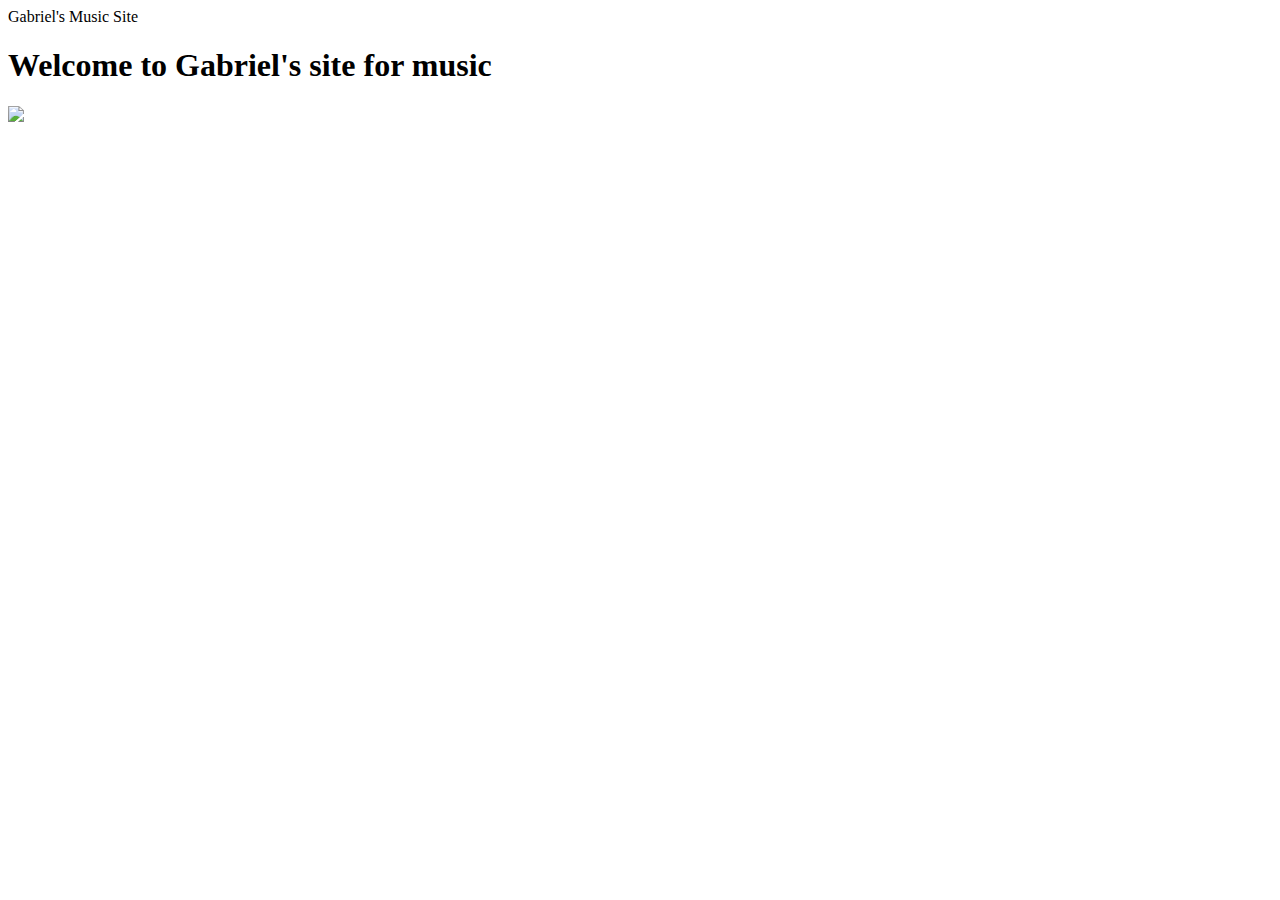
==== index.html @ 0deebb1e "Create index.html" ====
<!DOCTYPE html>
<html>
<head>
  Gabriel's Music Site
</head>
<body>
  <h1>Welcome to Gabriel's site for music</h1>
  <img src="https://media.giphy.com/media/1ow70fTg5HYR2/giphy.gif"</img>
</body>
</html>
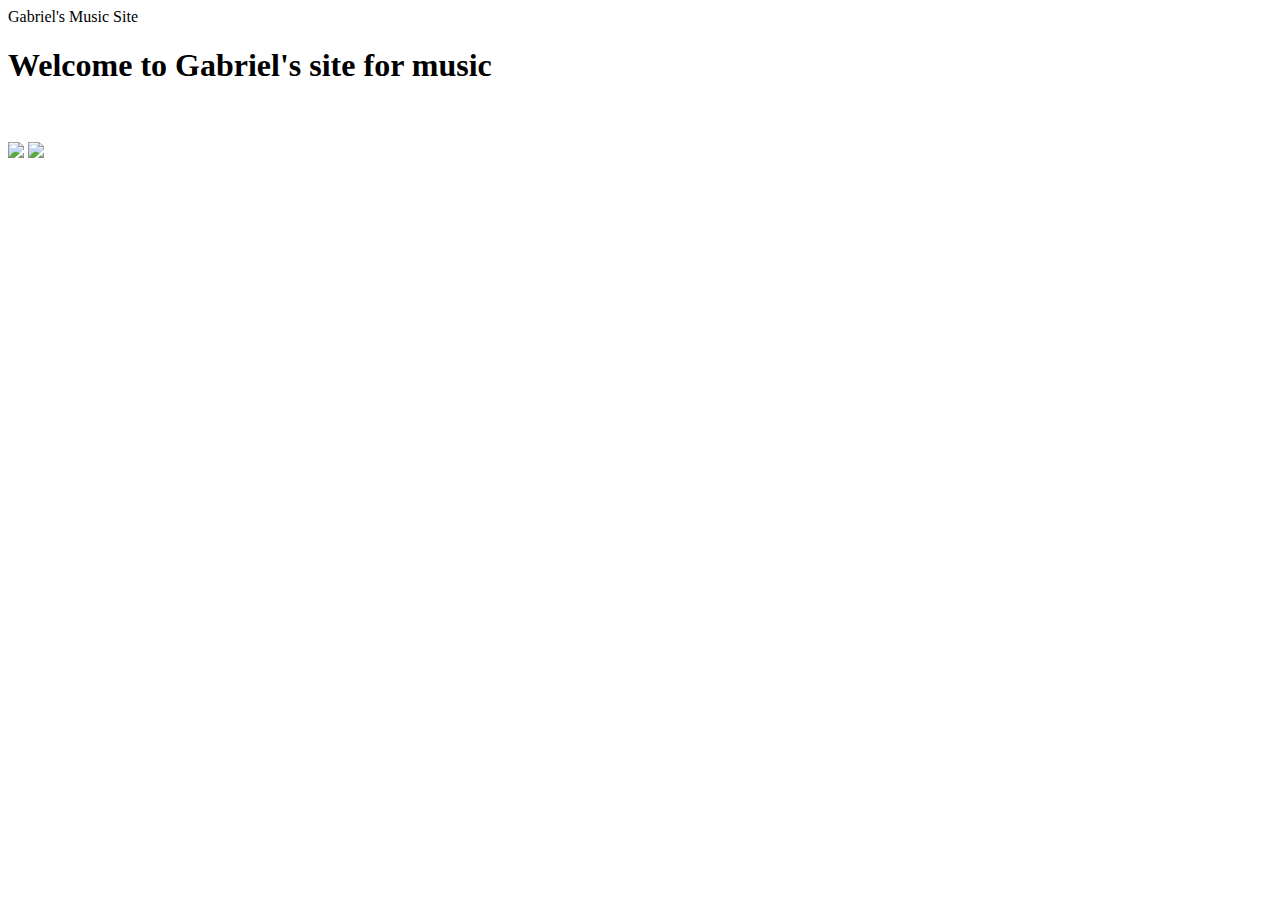
==== commit a3ff8598: "Update index.html" ====
--- a/index.html
+++ b/index.html
@@ -5,6 +5,8 @@
 </head>
 <body>
   <h1>Welcome to Gabriel's site for music</h1>
-  <img src="https://media.giphy.com/media/1ow70fTg5HYR2/giphy.gif"</img>
+  <br></br>
+  <img src="https://media.giphy.com/media/1ow70fTg5HYR2/giphy.gif">
+  <img src="https://media.tenor.com/images/64d4e1772b9b0aca856e0274e021b390/tenor.gif">
 </body>
 </html>
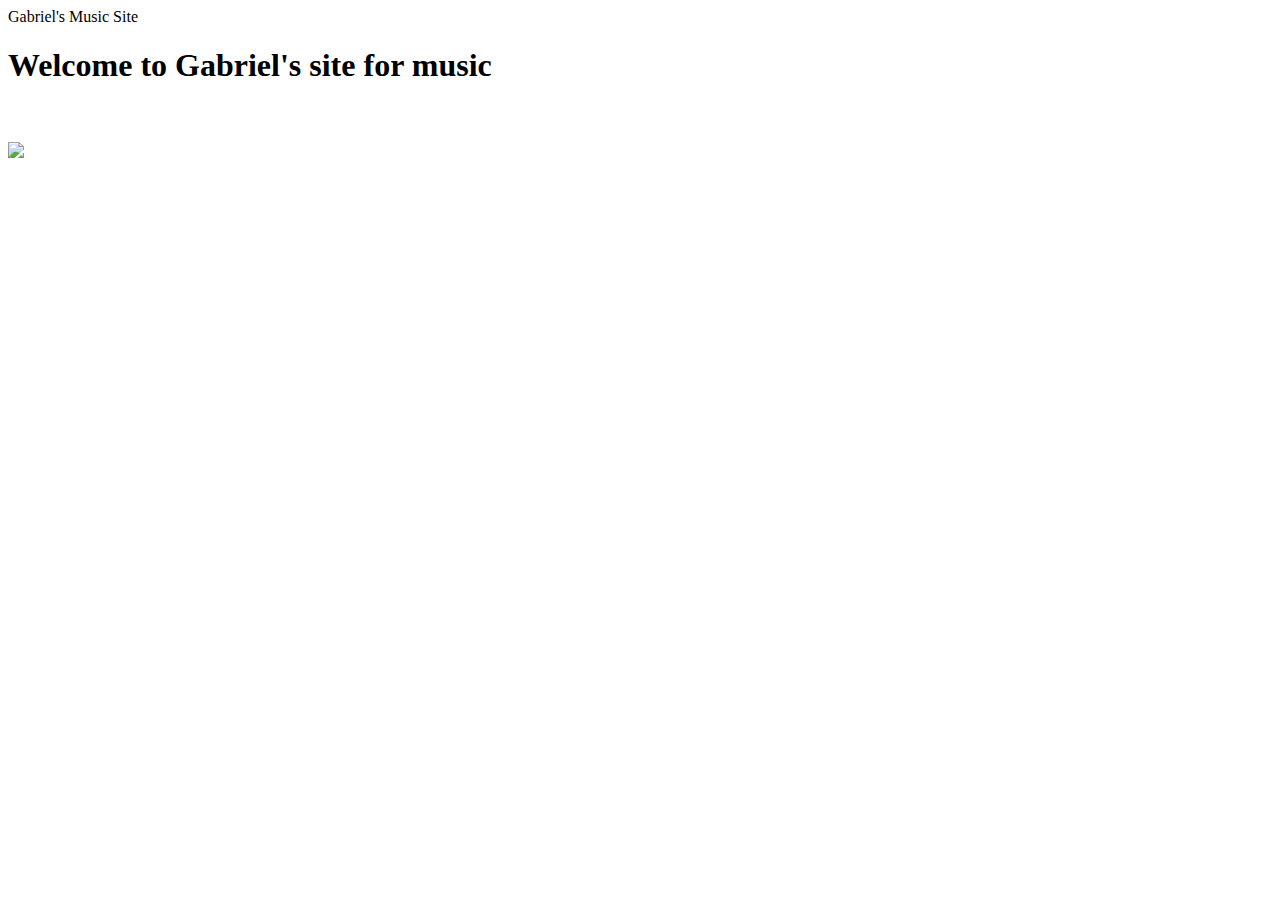
==== commit ceb51837: "Update index.html" ====
--- a/index.html
+++ b/index.html
@@ -7,6 +7,6 @@
   <h1>Welcome to Gabriel's site for music</h1>
   <br></br>
   <img src="https://media.giphy.com/media/1ow70fTg5HYR2/giphy.gif">
-  <img src="https://media.tenor.com/images/64d4e1772b9b0aca856e0274e021b390/tenor.gif">
+  <!--<img src="https://media.tenor.com/images/64d4e1772b9b0aca856e0274e021b390/tenor.gif">-->
 </body>
 </html>
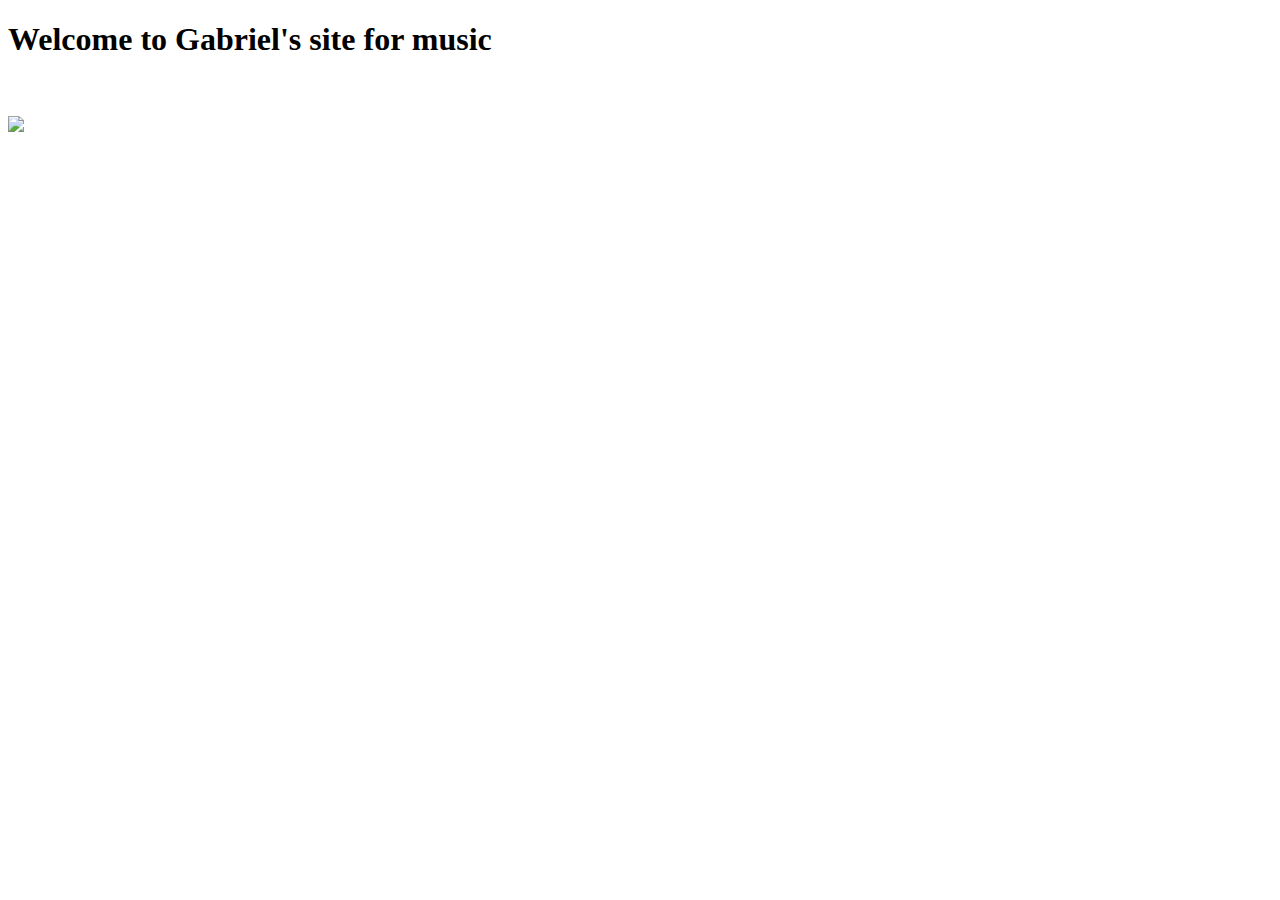
==== commit a9c759f5: "Update index.html" ====
--- a/index.html
+++ b/index.html
@@ -1,7 +1,9 @@
 <!DOCTYPE html>
 <html>
 <head>
-  Gabriel's Music Site
+  <title>
+    Gabriel's Music Site
+  </title>
 </head>
 <body>
   <h1>Welcome to Gabriel's site for music</h1>
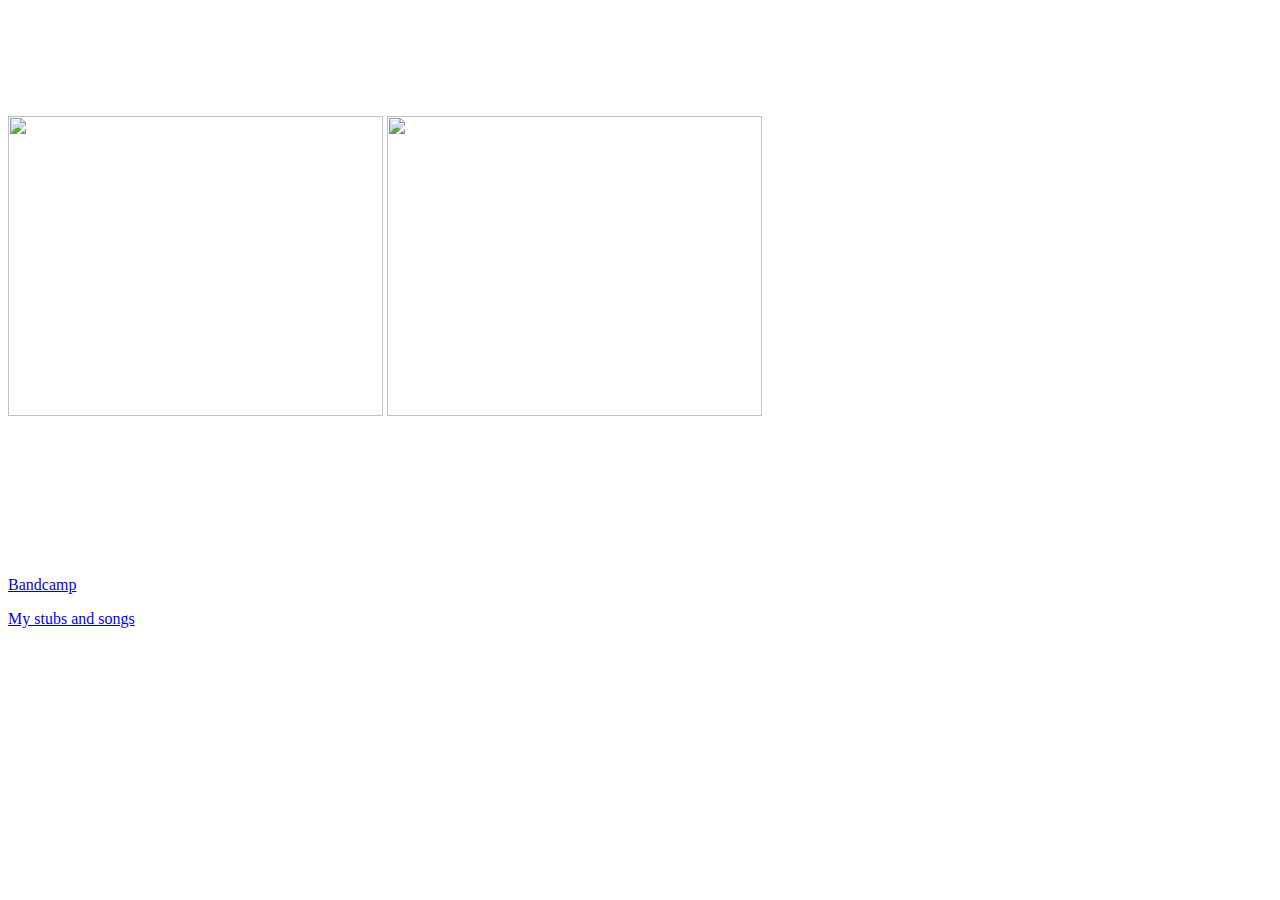
==== commit e557ac2f: "Add files via upload" ====
--- a/index.html
+++ b/index.html
@@ -1,14 +1,22 @@
 <!DOCTYPE html>
 <html>
-<head>
-  <title>
-    Gabriel's Music Site
-  </title>
-</head>
-<body>
-  <h1>Welcome to Gabriel's site for music</h1>
-  <br></br>
-  <img src="https://media.giphy.com/media/1ow70fTg5HYR2/giphy.gif">
-  <!--<img src="https://media.tenor.com/images/64d4e1772b9b0aca856e0274e021b390/tenor.gif">-->
-</body>
+  <head>
+    <title>
+      Gabriel's Music Site
+    </title>
+    <link rel="stylesheet" type="text/css" href="index.css"></link>
+  </head>
+  <body>
+    <blink><h1>Welcome to Gabriel's site for music</h1></blink>
+    <br></br>
+    <img src="https://media.giphy.com/media/1ow70fTg5HYR2/giphy.gif">
+    <img src="https://assets.wordpress.envato-static.com/uploads/2017/04/My-website-is-terrible.gif">
+    <!--<img src="https://media.tenor.com/images/64d4e1772b9b0aca856e0274e021b390/tenor.gif">-->
+    <br></br>
+    <br></br>
+    <p>My stuff:</p>
+    <br></br>
+    <p><a href="https://gabrielthompson.bandcamp.com/releases">Bandcamp</a></p>
+    <p><a href="stubs.html">My stubs and songs</a></p>
+  </body>
 </html>
--- a/index.css
+++ b/index.css
@@ -0,0 +1,12 @@
+img {
+  width: 375px;
+  height: 300px;
+}
+
+body {
+  background-image: url("https://media.giphy.com/media/14kqI3Y4urS3rG/giphy.gif")
+}
+
+h1, p {
+  color: white;
+}
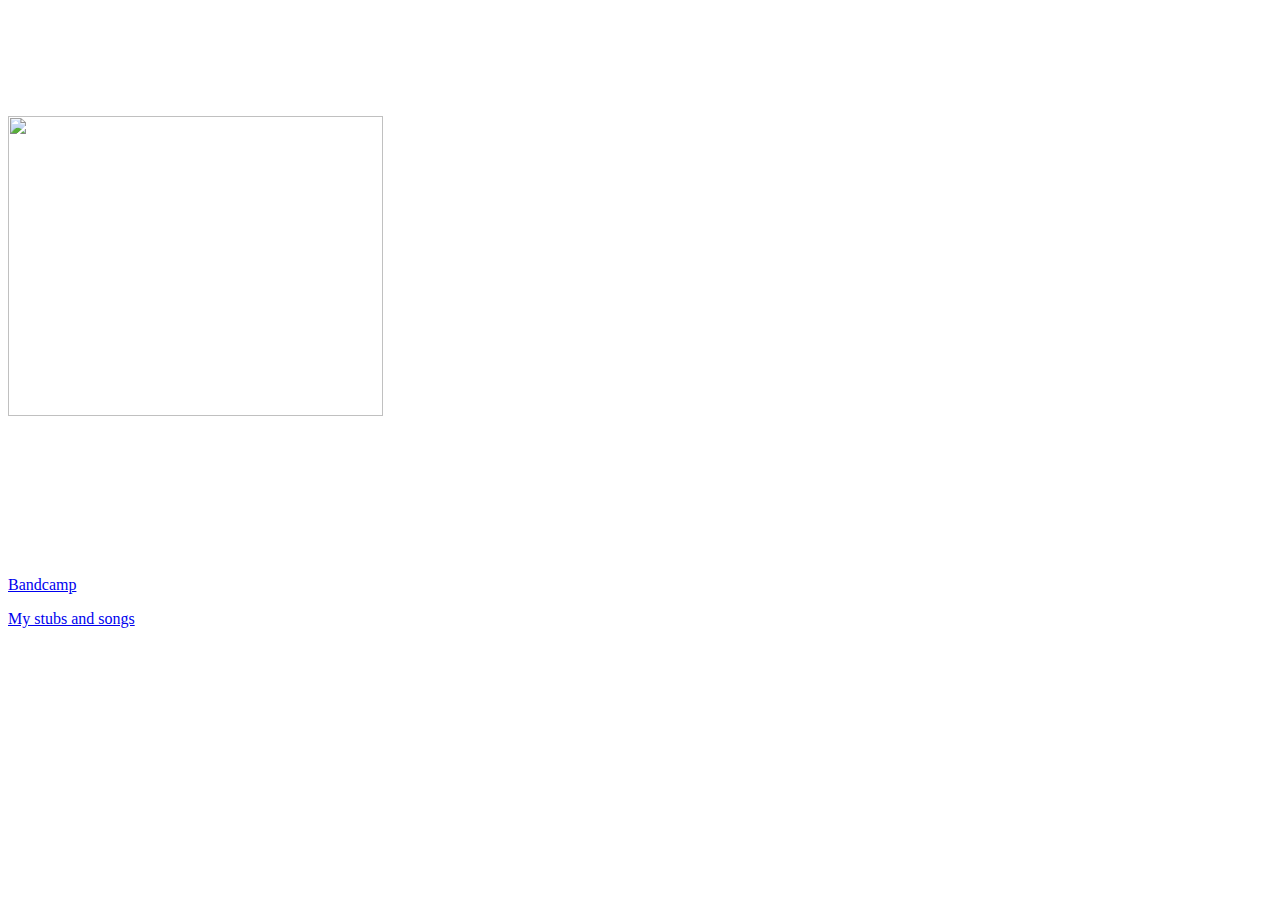
==== commit 5c571cb4: "Update index.html" ====
--- a/index.html
+++ b/index.html
@@ -9,7 +9,6 @@
   <body>
     <blink><h1>Welcome to Gabriel's site for music</h1></blink>
     <br></br>
-    <img src="https://media.giphy.com/media/1ow70fTg5HYR2/giphy.gif">
     <img src="https://assets.wordpress.envato-static.com/uploads/2017/04/My-website-is-terrible.gif">
     <!--<img src="https://media.tenor.com/images/64d4e1772b9b0aca856e0274e021b390/tenor.gif">-->
     <br></br>
